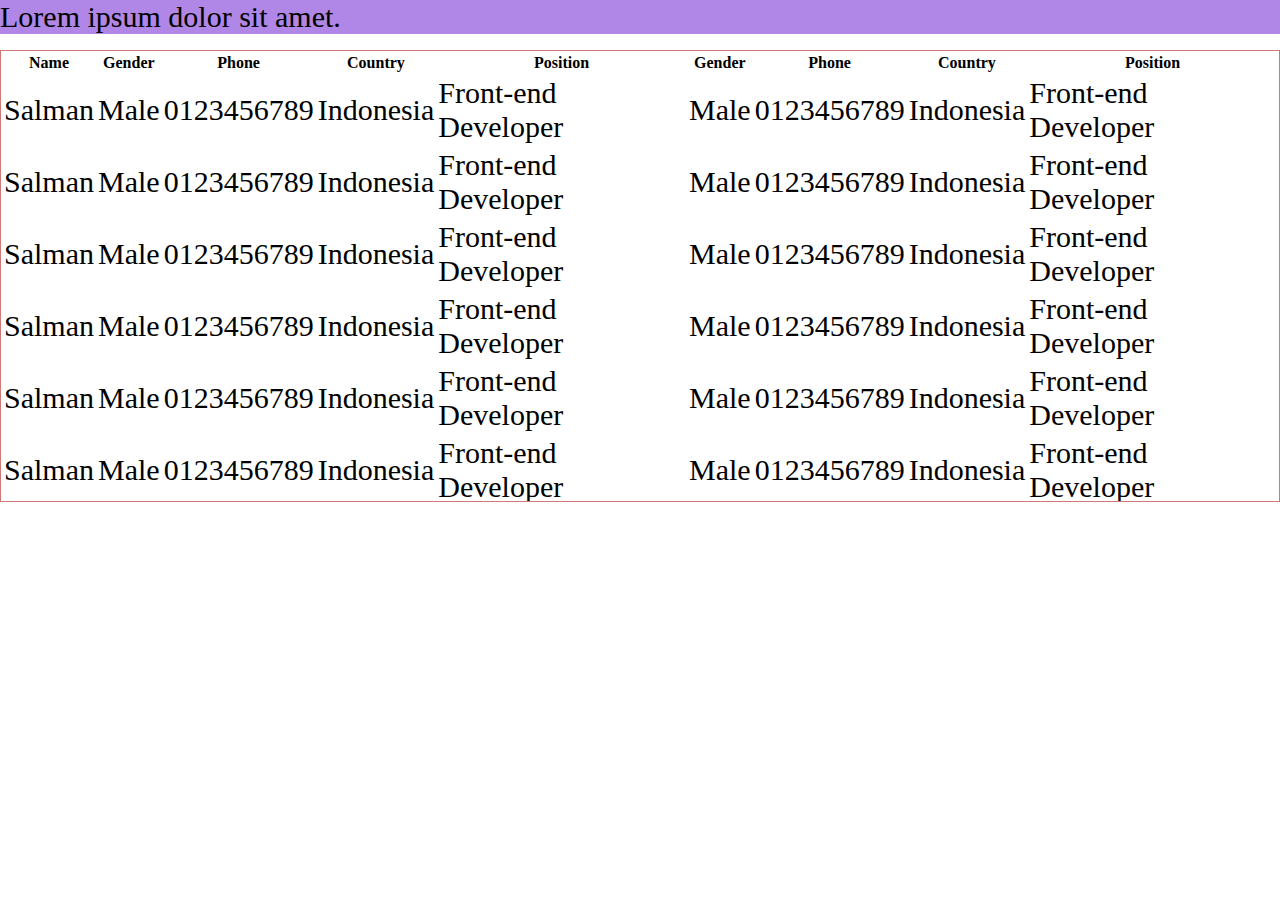
==== scroll.html @ 9335f456 "scroll auto" ====
<!DOCTYPE html>
<html>
<head>
    <meta charset="utf-8" name="viewport" content="width=device-width, initial-scale=1">
    <!-- <script src="https://ajax.googleapis.com/ajax/libs/jquery/3.3.1/jquery.min.js"></script> -->
    <style>
        body {
            margin: 0;
        }

        span {
            background: inherit;
            color: hotpink;
            font-size: 50px;
            border: 0;
        }
        #container {
            border: 1px solid rgb(212, 119, 119);
            overflow: auto;
            margin: 1em auto;
            position: relative;
            max-height: 450px;
        }
        #content {
            background-color: rgb(176, 134, 230); width: 100%;
            font-size: 30px;
        }
        .scroll-control-buttons {
            margin: 0 auto;
            max-width: 600px;
            width: 100%;
            display: none;
            justify-content: space-evenly;
            position: relative;
            bottom: 70px;
        }
        tr td {
            font-size: 30px;
        }

        @media(max-width: 600px) {
            .container {
                max-width: 600px;
            }
            .scroll-control-buttons {
                display: flex;
            }
        }
    </style>
    
</head>
<body>
    <div id="content">Lorem ipsum dolor sit amet.</div>
    <div id="container">
        <table  border="0" id="pnProductNavContents" class="pn-ProductNav_Contents">
                <thead>
                    <tr >
                        <th class="pn-ProductNav_Link" aria-selected="true">Name</th>
                        <th class="pn-ProductNav_Link">Gender</th>
                        <th class="pn-ProductNav_Link">Phone</th>
                        <th class="pn-ProductNav_Link">Country</th>
                        <th class="pn-ProductNav_Link">Position</th>
                        <th class="pn-ProductNav_Link">Gender</th>
                        <th class="pn-ProductNav_Link">Phone</th>
                        <th class="pn-ProductNav_Link">Country</th>
                        <th class="pn-ProductNav_Link">Position</th>
                    </tr>
                </thead>
                <tbody>
                    <tr>
                        <td>Salman</td>
                        <td>Male</td>
                        <td>0123456789</td>
                        <td>Indonesia</td>
                        <td>Front-end Developer</td>
                        <td>Male</td>
                        <td>0123456789</td>
                        <td>Indonesia</td>
                        <td>Front-end Developer</td>
                    </tr>
                    <tr>
                        <td>Salman</td>
                        <td>Male</td>
                        <td>0123456789</td>
                        <td>Indonesia</td>
                        <td>Front-end Developer</td>
                        <td>Male</td>
                        <td>0123456789</td>
                        <td>Indonesia</td>
                        <td>Front-end Developer</td>
                    </tr>
                    <tr>
                        <td>Salman</td>
                        <td>Male</td>
                        <td>0123456789</td>
                        <td>Indonesia</td>
                        <td>Front-end Developer</td>
                        <td>Male</td>
                        <td>0123456789</td>
                        <td>Indonesia</td>
                        <td>Front-end Developer</td>
                    </tr>
                    <tr>
                        <td>Salman</td>
                        <td>Male</td>
                        <td>0123456789</td>
                        <td>Indonesia</td>
                        <td>Front-end Developer</td>
                        <td>Male</td>
                        <td>0123456789</td>
                        <td>Indonesia</td>
                        <td>Front-end Developer</td>
                    </tr>
                    <tr>
                        <td>Salman</td>
                        <td>Male</td>
                        <td>0123456789</td>
                        <td>Indonesia</td>
                        <td>Front-end Developer</td>
                        <td>Male</td>
                        <td>0123456789</td>
                        <td>Indonesia</td>
                        <td>Front-end Developer</td>
                    </tr>
                    <tr>
                        <td>Salman</td>
                        <td>Male</td>
                        <td>0123456789</td>
                        <td>Indonesia</td>
                        <td>Front-end Developer</td>
                        <td>Male</td>
                        <td>0123456789</td>
                        <td>Indonesia</td>
                        <td>Front-end Developer</td>
                    </tr>
                    <tr>
                        <td>Salman</td>
                        <td>Male</td>
                        <td>0123456789</td>
                        <td>Indonesia</td>
                        <td>Front-end Developer</td>
                        <td>Male</td>
                        <td>0123456789</td>
                        <td>Indonesia</td>
                        <td>Front-end Developer</td>
                    </tr>
                    <tr>
                        <td>Salman</td>
                        <td>Male</td>
                        <td>0123456789</td>
                        <td>Indonesia</td>
                        <td>Front-end Developer</td>
                        <td>Male</td>
                        <td>0123456789</td>
                        <td>Indonesia</td>
                        <td>Front-end Developer</td>
                    </tr>
                    <tr>
                        <td>Salman</td>
                        <td>Male</td>
                        <td>0123456789</td>
                        <td>Indonesia</td>
                        <td>Front-end Developer</td>
                        <td>Male</td>
                        <td>0123456789</td>
                        <td>Indonesia</td>
                        <td>Front-end Developer</td>
                    </tr>
                    <tr>
                        <td>Salman</td>
                        <td>Male</td>
                        <td>0123456789</td>
                        <td>Indonesia</td>
                        <td>Front-end Developer</td>
                        <td>Male</td>
                        <td>0123456789</td>
                        <td>Indonesia</td>
                        <td>Front-end Developer</td>
                    </tr>
                    <tr>
                        <td>Salman</td>
                        <td>Male</td>
                        <td>0123456789</td>
                        <td>Indonesia</td>
                        <td>Front-end Developer</td>
                        <td>Male</td>
                        <td>0123456789</td>
                        <td>Indonesia</td>
                        <td>Front-end Developer</td>
                    </tr>
                    <tr>
                        <td>Salman</td>
                        <td>Male</td>
                        <td>0123456789</td>
                        <td>Indonesia</td>
                        <td>Front-end Developer</td>
                        <td>Male</td>
                        <td>0123456789</td>
                        <td>Indonesia</td>
                        <td>Front-end Developer</td>
                    </tr>
                    <tr>
                        <td>Salman</td>
                        <td>Male</td>
                        <td>0123456789</td>
                        <td>Indonesia</td>
                        <td>Front-end Developer</td>
                        <td>Male</td>
                        <td>0123456789</td>
                        <td>Indonesia</td>
                        <td>Front-end Developer</td>
                    </tr>
                    <tr>
                        <td>Salman</td>
                        <td>Male</td>
                        <td>0123456789</td>
                        <td>Indonesia</td>
                        <td>Front-end Developer</td>
                        <td>Male</td>
                        <td>0123456789</td>
                        <td>Indonesia</td>
                        <td>Front-end Developer</td>
                    </tr>
                    <tr>
                        <td>Salman</td>
                        <td>Male</td>
                        <td>0123456789</td>
                        <td>Indonesia</td>
                        <td>Front-end Developer</td>
                        <td>Male</td>
                        <td>0123456789</td>
                        <td>Indonesia</td>
                        <td>Front-end Developer</td>
                    </tr>
                    <tr>
                        <td>Salman</td>
                        <td>Male</td>
                        <td>0123456789</td>
                        <td>Indonesia</td>
                        <td>Front-end Developer</td>
                        <td>Male</td>
                        <td>0123456789</td>
                        <td>Indonesia</td>
                        <td>Front-end Developer</td>
                    </tr>
                    <tr>
                        <td>Salman</td>
                        <td>Male</td>
                        <td>0123456789</td>
                        <td>Indonesia</td>
                        <td>Front-end Developer</td>
                        <td>Male</td>
                        <td>0123456789</td>
                        <td>Indonesia</td>
                        <td>Front-end Developer</td>
                    </tr>
                    <tr>
                        <td>Salman</td>
                        <td>Male</td>
                        <td>0123456789</td>
                        <td>Indonesia</td>
                        <td>Front-end Developer</td>
                        <td>Male</td>
                        <td>0123456789</td>
                        <td>Indonesia</td>
                        <td>Front-end Developer</td>
                    </tr>

                </tbody>
            </table>
    </div>
    <div class="scroll-control-buttons">
        <span id="slide2" type="button"> < </span>
        <span id="slide" type="button">></span>
    </div>

    <script>
        document.addEventListener(
            'DOMContentLoaded', function () {   
            var button = document.getElementById('slide');
            var button2 = document.getElementById('slide2');
            button.onclick = function () {
                document.getElementById('container').scrollLeft += 220;
            };
            button2.onclick = function () {
                document.getElementById('container').scrollLeft -= 220;
                console.log("2")
            };
        }, false);
    </script>
   
</body>
</html
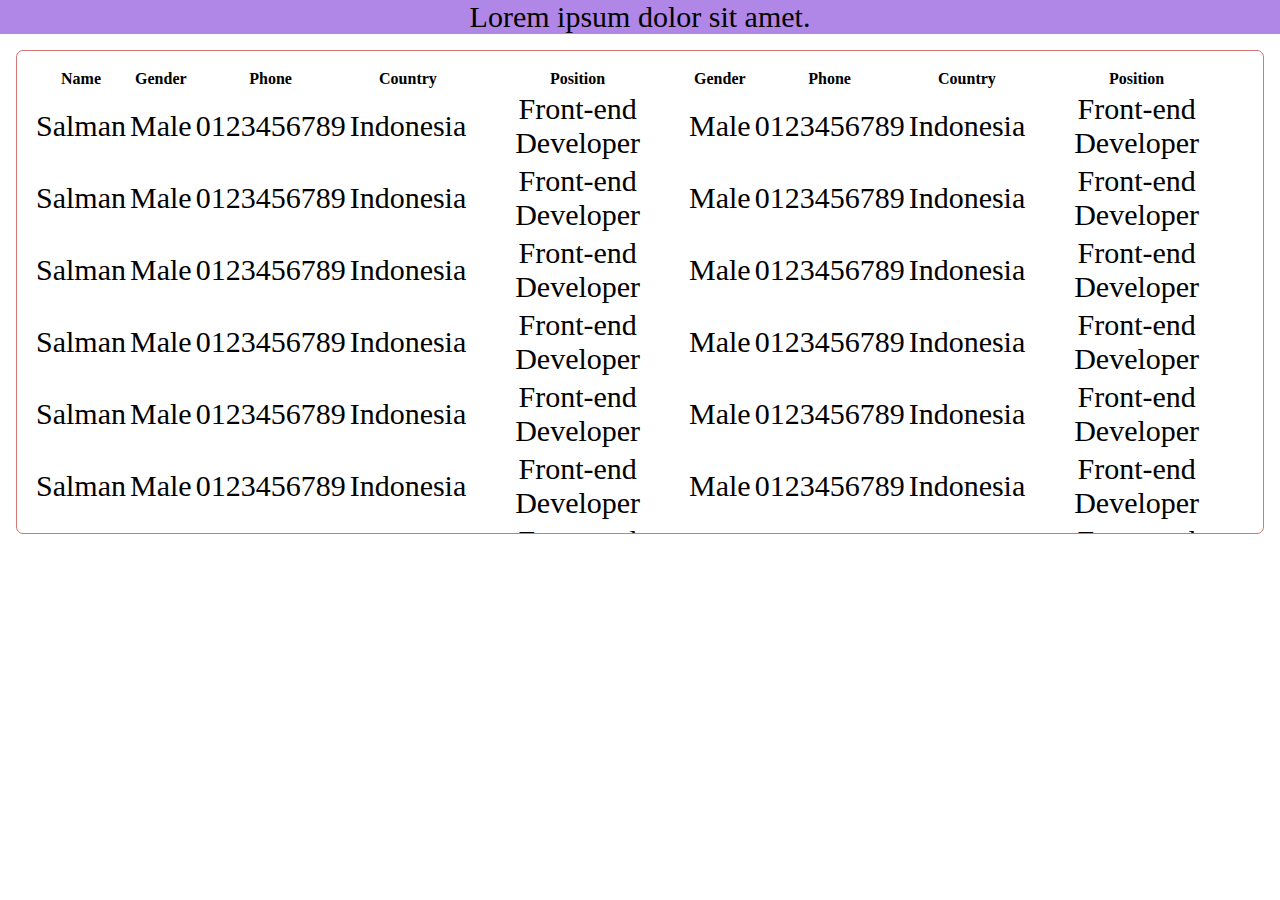
==== commit e2c98bfa: "css" ====
--- a/scroll.html
+++ b/scroll.html
@@ -17,13 +17,17 @@
         #container {
             border: 1px solid rgb(212, 119, 119);
             overflow: auto;
-            margin: 1em auto;
+            margin: 1em 1em;
+            padding: 1em;
             position: relative;
             max-height: 450px;
-        }
+            border-radius: 7px;
+        }
+
         #content {
             background-color: rgb(176, 134, 230); width: 100%;
             font-size: 30px;
+            text-align: center;
         }
         .scroll-control-buttons {
             margin: 0 auto;
@@ -36,11 +40,14 @@
         }
         tr td {
             font-size: 30px;
+            text-align: center;
+            margin: 1em;
         }
 
         @media(max-width: 600px) {
             .container {
                 max-width: 600px;
+                margin: 1em 0.3em;;
             }
             .scroll-control-buttons {
                 display: flex;
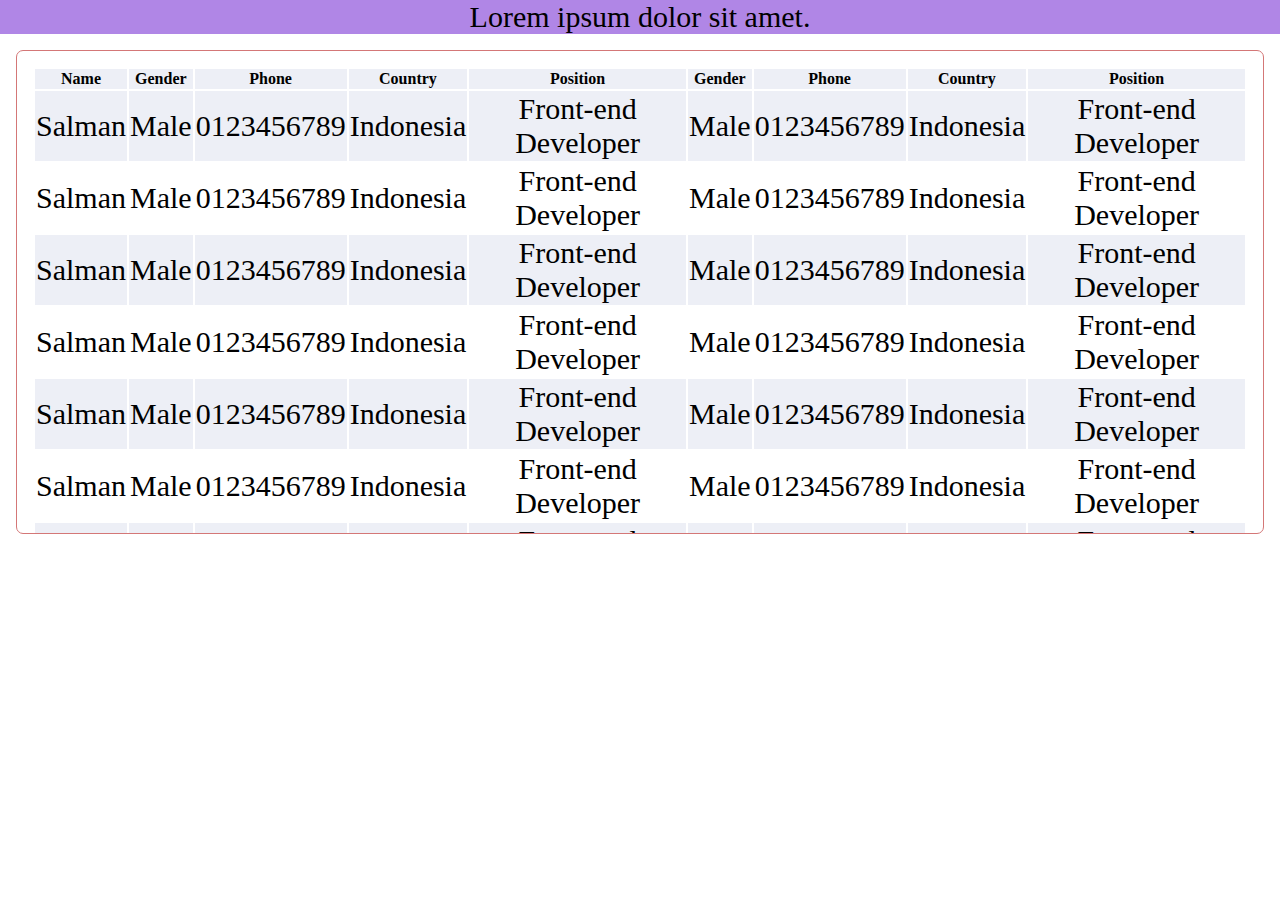
==== commit ce3f64e7: "css" ====
--- a/scroll.html
+++ b/scroll.html
@@ -38,10 +38,14 @@
             position: relative;
             bottom: 70px;
         }
+
+         tr:nth-child(odd) {
+            background-color: #1d338c14;
+        }
         tr td {
             font-size: 30px;
             text-align: center;
-            margin: 1em;
+            /* margin: 1em; */
         }
 
         @media(max-width: 600px) {
